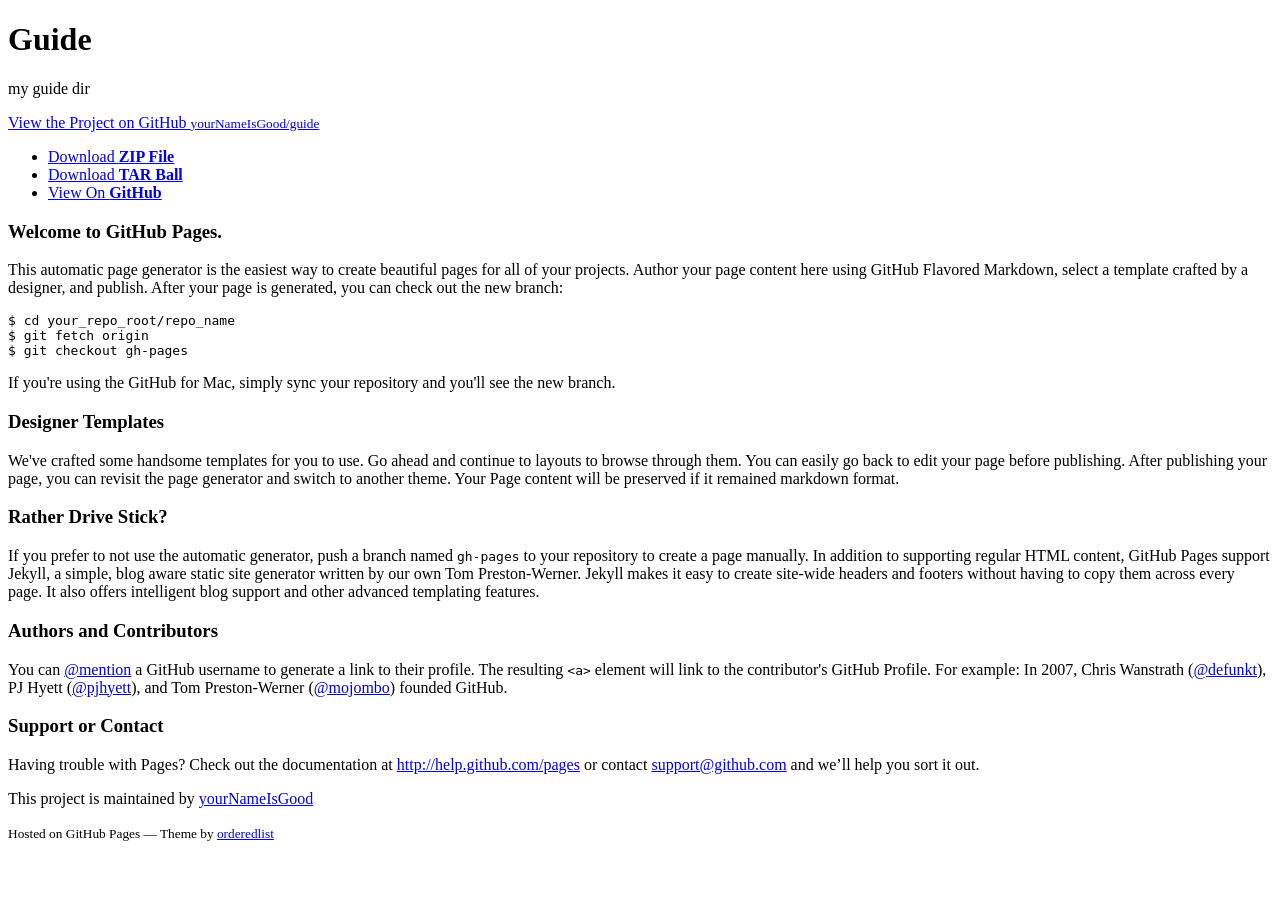
==== index.html @ 63260e2d "Create gh-pages branch via GitHub" ====
<!doctype html>
<html>
  <head>
    <meta charset="utf-8">
    <meta http-equiv="X-UA-Compatible" content="chrome=1">
    <title>Guide by yourNameIsGood</title>

    <link rel="stylesheet" href="stylesheets/styles.css">
    <link rel="stylesheet" href="stylesheets/pygment_trac.css">
    <meta name="viewport" content="width=device-width, initial-scale=1, user-scalable=no">
    <!--[if lt IE 9]>
    <script src="//html5shiv.googlecode.com/svn/trunk/html5.js"></script>
    <![endif]-->
  </head>
  <body>
    <div class="wrapper">
      <header>
        <h1>Guide</h1>
        <p>my guide dir</p>

        <p class="view"><a href="https://github.com/yourNameIsGood/guide">View the Project on GitHub <small>yourNameIsGood/guide</small></a></p>


        <ul>
          <li><a href="https://github.com/yourNameIsGood/guide/zipball/master">Download <strong>ZIP File</strong></a></li>
          <li><a href="https://github.com/yourNameIsGood/guide/tarball/master">Download <strong>TAR Ball</strong></a></li>
          <li><a href="https://github.com/yourNameIsGood/guide">View On <strong>GitHub</strong></a></li>
        </ul>
      </header>
      <section>
        <h3>
<a name="welcome-to-github-pages" class="anchor" href="#welcome-to-github-pages"><span class="octicon octicon-link"></span></a>Welcome to GitHub Pages.</h3>

<p>This automatic page generator is the easiest way to create beautiful pages for all of your projects. Author your page content here using GitHub Flavored Markdown, select a template crafted by a designer, and publish. After your page is generated, you can check out the new branch:</p>

<pre><code>$ cd your_repo_root/repo_name
$ git fetch origin
$ git checkout gh-pages
</code></pre>

<p>If you're using the GitHub for Mac, simply sync your repository and you'll see the new branch.</p>

<h3>
<a name="designer-templates" class="anchor" href="#designer-templates"><span class="octicon octicon-link"></span></a>Designer Templates</h3>

<p>We've crafted some handsome templates for you to use. Go ahead and continue to layouts to browse through them. You can easily go back to edit your page before publishing. After publishing your page, you can revisit the page generator and switch to another theme. Your Page content will be preserved if it remained markdown format.</p>

<h3>
<a name="rather-drive-stick" class="anchor" href="#rather-drive-stick"><span class="octicon octicon-link"></span></a>Rather Drive Stick?</h3>

<p>If you prefer to not use the automatic generator, push a branch named <code>gh-pages</code> to your repository to create a page manually. In addition to supporting regular HTML content, GitHub Pages support Jekyll, a simple, blog aware static site generator written by our own Tom Preston-Werner. Jekyll makes it easy to create site-wide headers and footers without having to copy them across every page. It also offers intelligent blog support and other advanced templating features.</p>

<h3>
<a name="authors-and-contributors" class="anchor" href="#authors-and-contributors"><span class="octicon octicon-link"></span></a>Authors and Contributors</h3>

<p>You can <a href="https://github.com/blog/821" class="user-mention">@mention</a> a GitHub username to generate a link to their profile. The resulting <code>&lt;a&gt;</code> element will link to the contributor's GitHub Profile. For example: In 2007, Chris Wanstrath (<a href="https://github.com/defunkt" class="user-mention">@defunkt</a>), PJ Hyett (<a href="https://github.com/pjhyett" class="user-mention">@pjhyett</a>), and Tom Preston-Werner (<a href="https://github.com/mojombo" class="user-mention">@mojombo</a>) founded GitHub.</p>

<h3>
<a name="support-or-contact" class="anchor" href="#support-or-contact"><span class="octicon octicon-link"></span></a>Support or Contact</h3>

<p>Having trouble with Pages? Check out the documentation at <a href="http://help.github.com/pages">http://help.github.com/pages</a> or contact <a href="mailto:support@github.com">support@github.com</a> and we’ll help you sort it out.</p>
      </section>
      <footer>
        <p>This project is maintained by <a href="https://github.com/yourNameIsGood">yourNameIsGood</a></p>
        <p><small>Hosted on GitHub Pages &mdash; Theme by <a href="https://github.com/orderedlist">orderedlist</a></small></p>
      </footer>
    </div>
    <script src="javascripts/scale.fix.js"></script>
    
  </body>
</html>
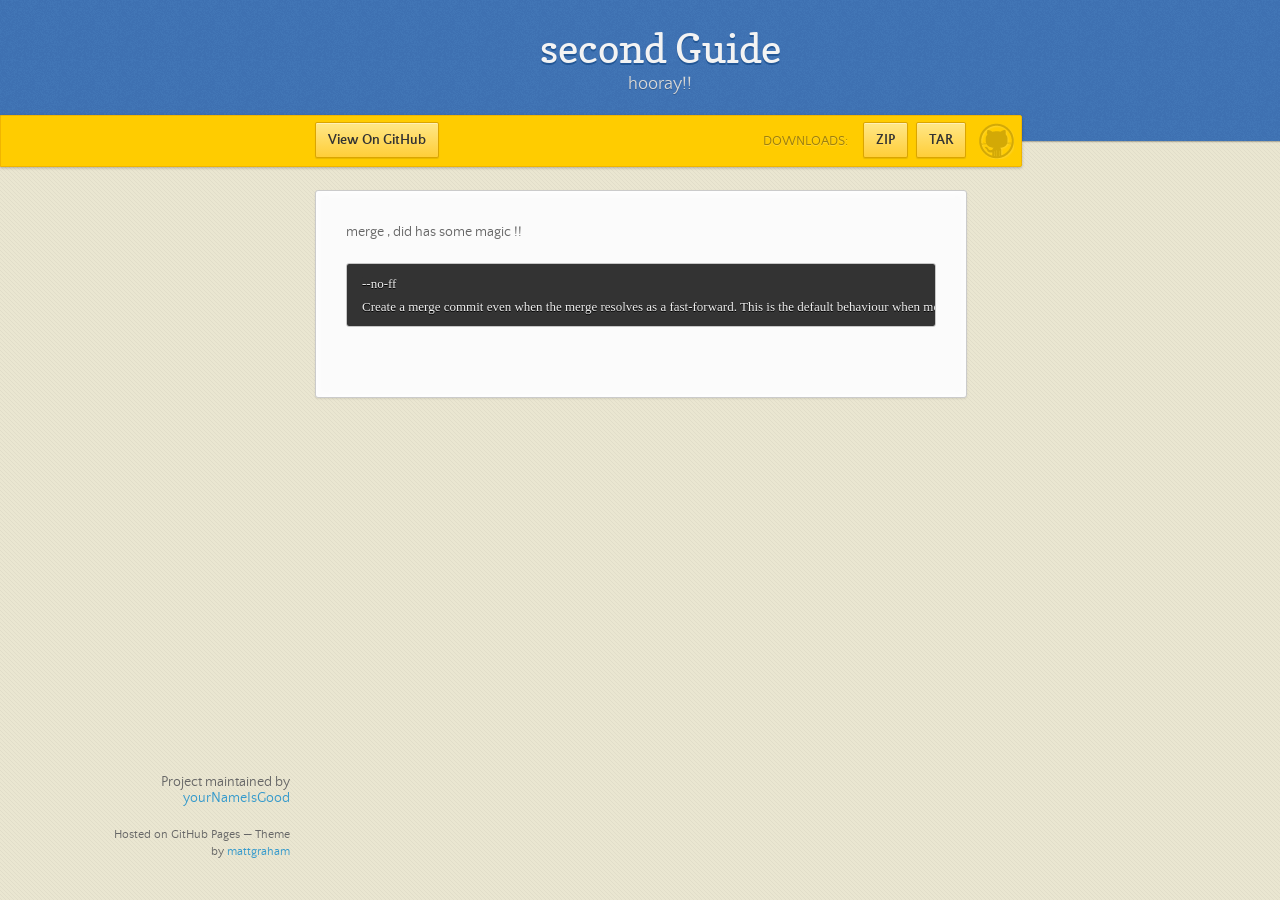
==== commit ec445c8f: "Create gh-pages branch via GitHub" ====
--- a/index.html
+++ b/index.html
@@ -3,69 +3,54 @@
   <head>
     <meta charset="utf-8">
     <meta http-equiv="X-UA-Compatible" content="chrome=1">
-    <title>Guide by yourNameIsGood</title>
-
+    <title>second Guide  by yourNameIsGood</title>
     <link rel="stylesheet" href="stylesheets/styles.css">
     <link rel="stylesheet" href="stylesheets/pygment_trac.css">
+    <script src="https://ajax.googleapis.com/ajax/libs/jquery/1.7.1/jquery.min.js"></script>
+    <script src="javascripts/main.js"></script>
+    <!--[if lt IE 9]>
+      <script src="//html5shiv.googlecode.com/svn/trunk/html5.js"></script>
+    <![endif]-->
     <meta name="viewport" content="width=device-width, initial-scale=1, user-scalable=no">
-    <!--[if lt IE 9]>
-    <script src="//html5shiv.googlecode.com/svn/trunk/html5.js"></script>
-    <![endif]-->
+
   </head>
   <body>
+
+      <header>
+        <h1>second Guide </h1>
+        <p>hooray!!</p>
+      </header>
+
+      <div id="banner">
+        <span id="logo"></span>
+
+        <a href="https://github.com/yourNameIsGood/guide" class="button fork"><strong>View On GitHub</strong></a>
+        <div class="downloads">
+          <span>Downloads:</span>
+          <ul>
+            <li><a href="https://github.com/yourNameIsGood/guide/zipball/master" class="button">ZIP</a></li>
+            <li><a href="https://github.com/yourNameIsGood/guide/tarball/master" class="button">TAR</a></li>
+          </ul>
+        </div>
+      </div><!-- end banner -->
+
     <div class="wrapper">
-      <header>
-        <h1>Guide</h1>
-        <p>my guide dir</p>
+      <nav>
+        <ul></ul>
+      </nav>
+      <section>
+        <p>merge , did has some magic !!</p>
 
-        <p class="view"><a href="https://github.com/yourNameIsGood/guide">View the Project on GitHub <small>yourNameIsGood/guide</small></a></p>
-
-
-        <ul>
-          <li><a href="https://github.com/yourNameIsGood/guide/zipball/master">Download <strong>ZIP File</strong></a></li>
-          <li><a href="https://github.com/yourNameIsGood/guide/tarball/master">Download <strong>TAR Ball</strong></a></li>
-          <li><a href="https://github.com/yourNameIsGood/guide">View On <strong>GitHub</strong></a></li>
-        </ul>
-      </header>
-      <section>
-        <h3>
-<a name="welcome-to-github-pages" class="anchor" href="#welcome-to-github-pages"><span class="octicon octicon-link"></span></a>Welcome to GitHub Pages.</h3>
-
-<p>This automatic page generator is the easiest way to create beautiful pages for all of your projects. Author your page content here using GitHub Flavored Markdown, select a template crafted by a designer, and publish. After your page is generated, you can check out the new branch:</p>
-
-<pre><code>$ cd your_repo_root/repo_name
-$ git fetch origin
-$ git checkout gh-pages
+<pre><code>--no-ff
+Create a merge commit even when the merge resolves as a fast-forward. This is the default behaviour when merging an annotated (and possibly signed) tag.
 </code></pre>
-
-<p>If you're using the GitHub for Mac, simply sync your repository and you'll see the new branch.</p>
-
-<h3>
-<a name="designer-templates" class="anchor" href="#designer-templates"><span class="octicon octicon-link"></span></a>Designer Templates</h3>
-
-<p>We've crafted some handsome templates for you to use. Go ahead and continue to layouts to browse through them. You can easily go back to edit your page before publishing. After publishing your page, you can revisit the page generator and switch to another theme. Your Page content will be preserved if it remained markdown format.</p>
-
-<h3>
-<a name="rather-drive-stick" class="anchor" href="#rather-drive-stick"><span class="octicon octicon-link"></span></a>Rather Drive Stick?</h3>
-
-<p>If you prefer to not use the automatic generator, push a branch named <code>gh-pages</code> to your repository to create a page manually. In addition to supporting regular HTML content, GitHub Pages support Jekyll, a simple, blog aware static site generator written by our own Tom Preston-Werner. Jekyll makes it easy to create site-wide headers and footers without having to copy them across every page. It also offers intelligent blog support and other advanced templating features.</p>
-
-<h3>
-<a name="authors-and-contributors" class="anchor" href="#authors-and-contributors"><span class="octicon octicon-link"></span></a>Authors and Contributors</h3>
-
-<p>You can <a href="https://github.com/blog/821" class="user-mention">@mention</a> a GitHub username to generate a link to their profile. The resulting <code>&lt;a&gt;</code> element will link to the contributor's GitHub Profile. For example: In 2007, Chris Wanstrath (<a href="https://github.com/defunkt" class="user-mention">@defunkt</a>), PJ Hyett (<a href="https://github.com/pjhyett" class="user-mention">@pjhyett</a>), and Tom Preston-Werner (<a href="https://github.com/mojombo" class="user-mention">@mojombo</a>) founded GitHub.</p>
-
-<h3>
-<a name="support-or-contact" class="anchor" href="#support-or-contact"><span class="octicon octicon-link"></span></a>Support or Contact</h3>
-
-<p>Having trouble with Pages? Check out the documentation at <a href="http://help.github.com/pages">http://help.github.com/pages</a> or contact <a href="mailto:support@github.com">support@github.com</a> and we’ll help you sort it out.</p>
       </section>
       <footer>
-        <p>This project is maintained by <a href="https://github.com/yourNameIsGood">yourNameIsGood</a></p>
-        <p><small>Hosted on GitHub Pages &mdash; Theme by <a href="https://github.com/orderedlist">orderedlist</a></small></p>
+        <p>Project maintained by <a href="https://github.com/yourNameIsGood">yourNameIsGood</a></p>
+        <p><small>Hosted on GitHub Pages &mdash; Theme by <a href="https://twitter.com/michigangraham">mattgraham</a></small></p>
       </footer>
     </div>
-    <script src="javascripts/scale.fix.js"></script>
+    <!--[if !IE]><script>fixScale(document);</script><![endif]-->
     
   </body>
 </html>
--- a/stylesheets/styles.css
+++ b/stylesheets/styles.css
@@ -0,0 +1,1010 @@
+/*
+Leap Day for GitHub Pages
+by Matt Graham
+*/
+@font-face {
+  font-family: 'Quattrocento Sans';
+  src: url("../fonts/quattrocentosans-bold-webfont.eot");
+  src: url("../fonts/quattrocentosans-bold-webfont.eot?#iefix") format("embedded-opentype"), url("../fonts/quattrocentosans-bold-webfont.woff") format("woff"), url("../fonts/quattrocentosans-bold-webfont.ttf") format("truetype"), url("../fonts/quattrocentosans-bold-webfont.svg#QuattrocentoSansBold") format("svg");
+  font-weight: bold;
+  font-style: normal;
+}
+
+@font-face {
+  font-family: 'Quattrocento Sans';
+  src: url("../fonts/quattrocentosans-bolditalic-webfont.eot");
+  src: url("../fonts/quattrocentosans-bolditalic-webfont.eot?#iefix") format("embedded-opentype"), url("../fonts/quattrocentosans-bolditalic-webfont.woff") format("woff"), url("../fonts/quattrocentosans-bolditalic-webfont.ttf") format("truetype"), url("../fonts/quattrocentosans-bolditalic-webfont.svg#QuattrocentoSansBoldItalic") format("svg");
+  font-weight: bold;
+  font-style: italic;
+}
+
+@font-face {
+  font-family: 'Quattrocento Sans';
+  src: url("../fonts/quattrocentosans-italic-webfont.eot");
+  src: url("../fonts/quattrocentosans-italic-webfont.eot?#iefix") format("embedded-opentype"), url("../fonts/quattrocentosans-italic-webfont.woff") format("woff"), url("../fonts/quattrocentosans-italic-webfont.ttf") format("truetype"), url("../fonts/quattrocentosans-italic-webfont.svg#QuattrocentoSansItalic") format("svg");
+  font-weight: normal;
+  font-style: italic;
+}
+
+@font-face {
+  font-family: 'Quattrocento Sans';
+  src: url("../fonts/quattrocentosans-regular-webfont.eot");
+  src: url("../fonts/quattrocentosans-regular-webfont.eot?#iefix") format("embedded-opentype"), url("../fonts/quattrocentosans-regular-webfont.woff") format("woff"), url("../fonts/quattrocentosans-regular-webfont.ttf") format("truetype"), url("../fonts/quattrocentosans-regular-webfont.svg#QuattrocentoSansRegular") format("svg");
+  font-weight: normal;
+  font-style: normal;
+}
+
+@font-face {
+  font-family: 'Copse';
+  src: url("../fonts/copse-regular-webfont.eot");
+  src: url("../fonts/copse-regular-webfont.eot?#iefix") format("embedded-opentype"), url("../fonts/copse-regular-webfont.woff") format("woff"), url("../fonts/copse-regular-webfont.ttf") format("truetype"), url("../fonts/copse-regular-webfont.svg#CopseRegular") format("svg");
+  font-weight: normal;
+  font-style: normal;
+}
+
+/* normalize.css 2012-02-07T12:37 UTC - http://github.com/necolas/normalize.css */
+/* =============================================================================
+   HTML5 display definitions
+   ========================================================================== */
+/*
+ * Corrects block display not defined in IE6/7/8/9 & FF3
+ */
+article,
+aside,
+details,
+figcaption,
+figure,
+footer,
+header,
+hgroup,
+nav,
+section,
+summary {
+  display: block;
+}
+
+/*
+ * Corrects inline-block display not defined in IE6/7/8/9 & FF3
+ */
+audio,
+canvas,
+video {
+  display: inline-block;
+  *display: inline;
+  *zoom: 1;
+}
+
+/*
+ * Prevents modern browsers from displaying 'audio' without controls
+ */
+audio:not([controls]) {
+  display: none;
+}
+
+/*
+ * Addresses styling for 'hidden' attribute not present in IE7/8/9, FF3, S4
+ * Known issue: no IE6 support
+ */
+[hidden] {
+  display: none;
+}
+
+/* =============================================================================
+   Base
+   ========================================================================== */
+/*
+ * 1. Corrects text resizing oddly in IE6/7 when body font-size is set using em units
+ *    http://clagnut.com/blog/348/#c790
+ * 2. Prevents iOS text size adjust after orientation change, without disabling user zoom
+ *    www.456bereastreet.com/archive/201012/controlling_text_size_in_safari_for_ios_without_disabling_user_zoom/
+ */
+html {
+  font-size: 100%;
+  /* 1 */
+  -webkit-text-size-adjust: 100%;
+  /* 2 */
+  -ms-text-size-adjust: 100%;
+  /* 2 */
+}
+
+/*
+ * Addresses font-family inconsistency between 'textarea' and other form elements.
+ */
+html,
+button,
+input,
+select,
+textarea {
+  font-family: sans-serif;
+}
+
+/*
+ * Addresses margins handled incorrectly in IE6/7
+ */
+body {
+  margin: 0;
+}
+
+/* =============================================================================
+   Links
+   ========================================================================== */
+/*
+ * Addresses outline displayed oddly in Chrome
+ */
+a:focus {
+  outline: thin dotted;
+}
+
+/*
+ * Improves readability when focused and also mouse hovered in all browsers
+ * people.opera.com/patrickl/experiments/keyboard/test
+ */
+a:hover,
+a:active {
+  outline: 0;
+}
+
+/* =============================================================================
+   Typography
+   ========================================================================== */
+/*
+ * Addresses font sizes and margins set differently in IE6/7
+ * Addresses font sizes within 'section' and 'article' in FF4+, Chrome, S5
+ */
+h1 {
+  font-size: 2em;
+  margin: 0.67em 0;
+}
+
+h2 {
+  font-size: 1.5em;
+  margin: 0.83em 0;
+}
+
+h3 {
+  font-size: 1.17em;
+  margin: 1em 0;
+}
+
+h4 {
+  font-size: 1em;
+  margin: 1.33em 0;
+}
+
+h5 {
+  font-size: 0.83em;
+  margin: 1.67em 0;
+}
+
+h6 {
+  font-size: 0.75em;
+  margin: 2.33em 0;
+}
+
+/*
+ * Addresses styling not present in IE7/8/9, S5, Chrome
+ */
+abbr[title] {
+  border-bottom: 1px dotted;
+}
+
+/*
+ * Addresses style set to 'bolder' in FF3+, S4/5, Chrome
+*/
+b,
+strong {
+  font-weight: bold;
+}
+
+blockquote {
+  margin: 1em 40px;
+}
+
+/*
+ * Addresses styling not present in S5, Chrome
+ */
+dfn {
+  font-style: italic;
+}
+
+/*
+ * Addresses styling not present in IE6/7/8/9
+ */
+mark {
+  background: #ff0;
+  color: #000;
+}
+
+/*
+ * Addresses margins set differently in IE6/7
+ */
+p,
+pre {
+  margin: 1em 0;
+}
+
+/*
+ * Corrects font family set oddly in IE6, S4/5, Chrome
+ * en.wikipedia.org/wiki/User:Davidgothberg/Test59
+ */
+pre,
+code,
+kbd,
+samp {
+  font-family: monospace, serif;
+  _font-family: 'courier new', monospace;
+  font-size: 1em;
+}
+
+/*
+ * 1. Addresses CSS quotes not supported in IE6/7
+ * 2. Addresses quote property not supported in S4
+ */
+/* 1 */
+q {
+  quotes: none;
+}
+
+/* 2 */
+q:before,
+q:after {
+  content: '';
+  content: none;
+}
+
+small {
+  font-size: 75%;
+}
+
+/*
+ * Prevents sub and sup affecting line-height in all browsers
+ * gist.github.com/413930
+ */
+sub,
+sup {
+  font-size: 75%;
+  line-height: 0;
+  position: relative;
+  vertical-align: baseline;
+}
+
+sup {
+  top: -0.5em;
+}
+
+sub {
+  bottom: -0.25em;
+}
+
+/* =============================================================================
+   Lists
+   ========================================================================== */
+/*
+ * Addresses margins set differently in IE6/7
+ */
+dl,
+menu,
+ol,
+ul {
+  margin: 1em 0;
+}
+
+dd {
+  margin: 0 0 0 40px;
+}
+
+/*
+ * Addresses paddings set differently in IE6/7
+ */
+menu,
+ol,
+ul {
+  padding: 0 0 0 40px;
+}
+
+/*
+ * Corrects list images handled incorrectly in IE7
+ */
+nav ul,
+nav ol {
+  list-style: none;
+  list-style-image: none;
+}
+
+/* =============================================================================
+   Embedded content
+   ========================================================================== */
+/*
+ * 1. Removes border when inside 'a' element in IE6/7/8/9, FF3
+ * 2. Improves image quality when scaled in IE7
+ *    code.flickr.com/blog/2008/11/12/on-ui-quality-the-little-things-client-side-image-resizing/
+ */
+img {
+  border: 0;
+  /* 1 */
+  -ms-interpolation-mode: bicubic;
+  /* 2 */
+}
+
+/*
+ * Corrects overflow displayed oddly in IE9
+ */
+svg:not(:root) {
+  overflow: hidden;
+}
+
+/* =============================================================================
+   Figures
+   ========================================================================== */
+/*
+ * Addresses margin not present in IE6/7/8/9, S5, O11
+ */
+figure {
+  margin: 0;
+}
+
+/* =============================================================================
+   Forms
+   ========================================================================== */
+/*
+ * Corrects margin displayed oddly in IE6/7
+ */
+form {
+  margin: 0;
+}
+
+/*
+ * Define consistent border, margin, and padding
+ */
+fieldset {
+  border: 1px solid #c0c0c0;
+  margin: 0 2px;
+  padding: 0.35em 0.625em 0.75em;
+}
+
+/*
+ * 1. Corrects color not being inherited in IE6/7/8/9
+ * 2. Corrects text not wrapping in FF3 
+ * 3. Corrects alignment displayed oddly in IE6/7
+ */
+legend {
+  border: 0;
+  /* 1 */
+  padding: 0;
+  white-space: normal;
+  /* 2 */
+  *margin-left: -7px;
+  /* 3 */
+}
+
+/*
+ * 1. Corrects font size not being inherited in all browsers
+ * 2. Addresses margins set differently in IE6/7, FF3+, S5, Chrome
+ * 3. Improves appearance and consistency in all browsers
+ */
+button,
+input,
+select,
+textarea {
+  font-size: 100%;
+  /* 1 */
+  margin: 0;
+  /* 2 */
+  vertical-align: baseline;
+  /* 3 */
+  *vertical-align: middle;
+  /* 3 */
+}
+
+/*
+ * Addresses FF3/4 setting line-height on 'input' using !important in the UA stylesheet
+ */
+button,
+input {
+  line-height: normal;
+  /* 1 */
+}
+
+/*
+ * 1. Improves usability and consistency of cursor style between image-type 'input' and others
+ * 2. Corrects inability to style clickable 'input' types in iOS
+ * 3. Removes inner spacing in IE7 without affecting normal text inputs
+ *    Known issue: inner spacing remains in IE6
+ */
+button,
+input[type="button"],
+input[type="reset"],
+input[type="submit"] {
+  cursor: pointer;
+  /* 1 */
+  -webkit-appearance: button;
+  /* 2 */
+  *overflow: visible;
+  /* 3 */
+}
+
+/*
+ * Re-set default cursor for disabled elements
+ */
+button[disabled],
+input[disabled] {
+  cursor: default;
+}
+
+/*
+ * 1. Addresses box sizing set to content-box in IE8/9
+ * 2. Removes excess padding in IE8/9
+ * 3. Removes excess padding in IE7
+      Known issue: excess padding remains in IE6
+ */
+input[type="checkbox"],
+input[type="radio"] {
+  box-sizing: border-box;
+  /* 1 */
+  padding: 0;
+  /* 2 */
+  *height: 13px;
+  /* 3 */
+  *width: 13px;
+  /* 3 */
+}
+
+/*
+ * 1. Addresses appearance set to searchfield in S5, Chrome
+ * 2. Addresses box-sizing set to border-box in S5, Chrome (include -moz to future-proof)
+ */
+input[type="search"] {
+  -webkit-appearance: textfield;
+  /* 1 */
+  -moz-box-sizing: content-box;
+  -webkit-box-sizing: content-box;
+  /* 2 */
+  box-sizing: content-box;
+}
+
+/*
+ * Removes inner padding and search cancel button in S5, Chrome on OS X
+ */
+input[type="search"]::-webkit-search-decoration,
+input[type="search"]::-webkit-search-cancel-button {
+  -webkit-appearance: none;
+}
+
+/*
+ * Removes inner padding and border in FF3+
+ * www.sitepen.com/blog/2008/05/14/the-devils-in-the-details-fixing-dojos-toolbar-buttons/
+ */
+button::-moz-focus-inner,
+input::-moz-focus-inner {
+  border: 0;
+  padding: 0;
+}
+
+/*
+ * 1. Removes default vertical scrollbar in IE6/7/8/9
+ * 2. Improves readability and alignment in all browsers
+ */
+textarea {
+  overflow: auto;
+  /* 1 */
+  vertical-align: top;
+  /* 2 */
+}
+
+/* =============================================================================
+   Tables
+   ========================================================================== */
+/*
+ * Remove most spacing between table cells
+ */
+table {
+  border-collapse: collapse;
+  border-spacing: 0;
+}
+
+body {
+  font: 14px/22px "Quattrocento Sans", "Helvetica Neue", Helvetica, Arial, sans-serif;
+  color: #666;
+  font-weight: 300;
+  margin: 0px;
+  padding: 0px 0 20px 0px;
+  background: url(../images/body-background.png) #eae6d1;
+}
+
+h1, h2, h3, h4, h5, h6 {
+  color: #333;
+  margin: 0 0 10px;
+}
+
+p, ul, ol, table, pre, dl {
+  margin: 0 0 20px;
+}
+
+h1, h2, h3 {
+  line-height: 1.1;
+}
+
+h1 {
+  font-size: 28px;
+}
+
+h2 {
+  font-size: 24px;
+  color: #393939;
+}
+
+h3, h4, h5, h6 {
+  color: #666666;
+}
+
+h3 {
+  font-size: 18px;
+  line-height: 24px;
+}
+
+a {
+  color: #3399cc;
+  font-weight: 400;
+  text-decoration: none;
+}
+
+a small {
+  font-size: 11px;
+  color: #666;
+  margin-top: -0.6em;
+  display: block;
+}
+
+ul {
+  list-style-image: url("../images/bullet.png");
+}
+
+strong {
+  font-weight: bold;
+  color: #333;
+}
+
+.wrapper {
+  width: 650px;
+  margin: 0 auto;
+  position: relative;
+}
+
+section img {
+  max-width: 100%;
+}
+
+blockquote {
+  border-left: 1px solid #ffcc00;
+  margin: 0;
+  padding: 0 0 0 20px;
+  font-style: italic;
+}
+
+code {
+  font-family: "Lucida Sans", Monaco, Bitstream Vera Sans Mono, Lucida Console, Terminal;
+  font-size: 13px;
+  color: #efefef;
+  text-shadow: 0px 1px 0px #000;
+  margin: 0 4px;
+  padding: 2px 6px;
+  background: #333;
+  -moz-border-radius: 2px;
+  -webkit-border-radius: 2px;
+  -o-border-radius: 2px;
+  -ms-border-radius: 2px;
+  -khtml-border-radius: 2px;
+  border-radius: 2px;
+}
+
+pre {
+  padding: 8px 15px;
+  background: #333333;
+  -moz-border-radius: 3px;
+  -webkit-border-radius: 3px;
+  -o-border-radius: 3px;
+  -ms-border-radius: 3px;
+  -khtml-border-radius: 3px;
+  border-radius: 3px;
+  border: 1px solid #c7c7c7;
+  overflow: auto;
+  overflow-y: hidden;
+}
+pre code {
+  margin: 0px;
+  padding: 0px;
+}
+
+table {
+  width: 100%;
+  border-collapse: collapse;
+}
+
+th {
+  text-align: left;
+  padding: 5px 10px;
+  border-bottom: 1px solid #e5e5e5;
+  color: #444;
+}
+
+td {
+  text-align: left;
+  padding: 5px 10px;
+  border-bottom: 1px solid #e5e5e5;
+  border-right: 1px solid #ffcc00;
+}
+td:first-child {
+  border-left: 1px solid #ffcc00;
+}
+
+hr {
+  border: 0;
+  outline: none;
+  height: 11px;
+  background: transparent url("../images/hr.gif") center center repeat-x;
+  margin: 0 0 20px;
+}
+
+dt {
+  color: #444;
+  font-weight: 700;
+}
+
+header {
+  padding: 25px 20px 40px 20px;
+  margin: 0;
+  position: fixed;
+  top: 0;
+  left: 0;
+  right: 0;
+  width: 100%;
+  text-align: center;
+  background: url(../images/background.png) #4276b6;
+  -moz-box-shadow: 1px 0px 2px rgba(0, 0, 0, 0.75);
+  -webkit-box-shadow: 1px 0px 2px rgba(0, 0, 0, 0.75);
+  -o-box-shadow: 1px 0px 2px rgba(0, 0, 0, 0.75);
+  box-shadow: 1px 0px 2px rgba(0, 0, 0, 0.75);
+  z-index: 99;
+  -webkit-font-smoothing: antialiased;
+  min-height: 76px;
+}
+header h1 {
+  font: 40px/48px "Copse", "Helvetica Neue", Helvetica, Arial, sans-serif;
+  color: #f3f3f3;
+  text-shadow: 0px 2px 0px #235796;
+  margin: 0px;
+  white-space: nowrap;
+  overflow: hidden;
+  text-overflow: ellipsis;
+  -o-text-overflow: ellipsis;
+  -ms-text-overflow: ellipsis;
+}
+header p {
+  color: #d8d8d8;
+  text-shadow: rgba(0, 0, 0, 0.2) 0 1px 0;
+  font-size: 18px;
+  margin: 0px;
+}
+
+#banner {
+  z-index: 100;
+  left: 0;
+  right: 50%;
+  height: 50px;
+  margin-right: -382px;
+  position: fixed;
+  top: 115px;
+  background: #ffcc00;
+  border: 1px solid #f0b500;
+  -moz-box-shadow: 0px 1px 3px rgba(0, 0, 0, 0.25);
+  -webkit-box-shadow: 0px 1px 3px rgba(0, 0, 0, 0.25);
+  -o-box-shadow: 0px 1px 3px rgba(0, 0, 0, 0.25);
+  box-shadow: 0px 1px 3px rgba(0, 0, 0, 0.25);
+  -moz-border-radius: 0px 2px 2px 0px;
+  -webkit-border-radius: 0px 2px 2px 0px;
+  -o-border-radius: 0px 2px 2px 0px;
+  -ms-border-radius: 0px 2px 2px 0px;
+  -khtml-border-radius: 0px 2px 2px 0px;
+  border-radius: 0px 2px 2px 0px;
+  padding-right: 10px;
+}
+#banner .button {
+  border: 1px solid #dba500;
+  background: -webkit-gradient(linear, 50% 0%, 50% 100%, color-stop(0%, #ffe788), color-stop(100%, #ffce38));
+  background: -webkit-linear-gradient(#ffe788, #ffce38);
+  background: -moz-linear-gradient(#ffe788, #ffce38);
+  background: -o-linear-gradient(#ffe788, #ffce38);
+  background: -ms-linear-gradient(#ffe788, #ffce38);
+  background: linear-gradient(#ffe788, #ffce38);
+  -moz-border-radius: 2px;
+  -webkit-border-radius: 2px;
+  -o-border-radius: 2px;
+  -ms-border-radius: 2px;
+  -khtml-border-radius: 2px;
+  border-radius: 2px;
+  -moz-box-shadow: inset 0px 1px 0px rgba(255, 255, 255, 0.4), 0px 1px 1px rgba(0, 0, 0, 0.1);
+  -webkit-box-shadow: inset 0px 1px 0px rgba(255, 255, 255, 0.4), 0px 1px 1px rgba(0, 0, 0, 0.1);
+  -o-box-shadow: inset 0px 1px 0px rgba(255, 255, 255, 0.4), 0px 1px 1px rgba(0, 0, 0, 0.1);
+  box-shadow: inset 0px 1px 0px rgba(255, 255, 255, 0.4), 0px 1px 1px rgba(0, 0, 0, 0.1);
+  background-color: #FFE788;
+  margin-left: 5px;
+  padding: 10px 12px;
+  margin-top: 6px;
+  line-height: 14px;
+  font-size: 14px;
+  color: #333;
+  font-weight: bold;
+  display: inline-block;
+  text-align: center;
+}
+#banner .button:hover {
+  background: -webkit-gradient(linear, 50% 0%, 50% 100%, color-stop(0%, #ffe788), color-stop(100%, #ffe788));
+  background: -webkit-linear-gradient(#ffe788, #ffe788);
+  background: -moz-linear-gradient(#ffe788, #ffe788);
+  background: -o-linear-gradient(#ffe788, #ffe788);
+  background: -ms-linear-gradient(#ffe788, #ffe788);
+  background: linear-gradient(#ffe788, #ffe788);
+  background-color: #ffeca0;
+}
+#banner .fork {
+  position: fixed;
+  left: 50%;
+  margin-left: -325px;
+  padding: 10px 12px;
+  margin-top: 6px;
+  line-height: 14px;
+  font-size: 14px;
+  background-color: #FFE788;
+}
+#banner .downloads {
+  float: right;
+  margin: 0 45px 0 0;
+}
+#banner .downloads span {
+  float: left;
+  line-height: 52px;
+  font-size: 90%;
+  color: #9d7f0d;
+  text-transform: uppercase;
+  text-shadow: rgba(255, 255, 255, 0.2) 0 1px 0;
+}
+#banner ul {
+  list-style: none;
+  height: 40px;
+  padding: 0;
+  float: left;
+  margin-left: 10px;
+}
+#banner ul li {
+  display: inline;
+}
+#banner ul li a.button {
+  background-color: #FFE788;
+}
+#banner #logo {
+  position: absolute;
+  height: 36px;
+  width: 36px;
+  right: 7px;
+  top: 7px;
+  display: block;
+  background: url(../images/octocat-logo.png);
+}
+
+section {
+  width: 590px;
+  padding: 30px 30px 50px 30px;
+  margin: 20px 0;
+  margin-top: 190px;
+  position: relative;
+  background: #fbfbfb;
+  -moz-border-radius: 3px;
+  -webkit-border-radius: 3px;
+  -o-border-radius: 3px;
+  -ms-border-radius: 3px;
+  -khtml-border-radius: 3px;
+  border-radius: 3px;
+  border: 1px solid #cbcbcb;
+  -moz-box-shadow: 0px 1px 2px rgba(0, 0, 0, 0.09), inset 0px 0px 2px 2px rgba(255, 255, 255, 0.5), inset 0 0 5px 5px rgba(255, 255, 255, 0.4);
+  -webkit-box-shadow: 0px 1px 2px rgba(0, 0, 0, 0.09), inset 0px 0px 2px 2px rgba(255, 255, 255, 0.5), inset 0 0 5px 5px rgba(255, 255, 255, 0.4);
+  -o-box-shadow: 0px 1px 2px rgba(0, 0, 0, 0.09), inset 0px 0px 2px 2px rgba(255, 255, 255, 0.5), inset 0 0 5px 5px rgba(255, 255, 255, 0.4);
+  box-shadow: 0px 1px 2px rgba(0, 0, 0, 0.09), inset 0px 0px 2px 2px rgba(255, 255, 255, 0.5), inset 0 0 5px 5px rgba(255, 255, 255, 0.4);
+}
+
+small {
+  font-size: 12px;
+}
+
+nav {
+  width: 230px;
+  position: fixed;
+  top: 220px;
+  left: 50%;
+  margin-left: -580px;
+  text-align: right;
+}
+nav ul {
+  list-style: none;
+  list-style-image: none;
+  font-size: 14px;
+  line-height: 24px;
+}
+nav ul li {
+  padding: 5px 0px;
+  line-height: 16px;
+}
+nav ul li.tag-h1 {
+  font-size: 1.2em;
+}
+nav ul li.tag-h1 a {
+  font-weight: bold;
+  color: #333;
+}
+nav ul li.tag-h2 + .tag-h1 {
+  margin-top: 10px;
+}
+nav ul a {
+  color: #666;
+}
+nav ul a:hover {
+  color: #999;
+}
+
+footer {
+  width: 180px;
+  position: fixed;
+  left: 50%;
+  margin-left: -530px;
+  bottom: 20px;
+  text-align: right;
+  line-height: 16px;
+}
+
+@media print, screen and (max-width: 1060px) {
+  div.wrapper {
+    width: auto;
+    margin: 0;
+  }
+
+  nav {
+    display: none;
+  }
+
+  header, section, footer {
+    float: none;
+  }
+  header h1, section h1, footer h1 {
+    white-space: nowrap;
+    overflow: hidden;
+    text-overflow: ellipsis;
+    -o-text-overflow: ellipsis;
+    -ms-text-overflow: ellipsis;
+  }
+
+  #banner {
+    width: 100%;
+  }
+  #banner .downloads {
+    margin-right: 60px;
+  }
+  #banner #logo {
+    margin-right: 15px;
+  }
+
+  section {
+    border: 1px solid #e5e5e5;
+    border-width: 1px 0;
+    padding: 20px auto;
+    margin: 190px auto 20px;
+    max-width: 600px;
+  }
+
+  footer {
+    text-align: center;
+    margin: 20px auto;
+    position: relative;
+    left: auto;
+    bottom: auto;
+    width: auto;
+  }
+}
+@media print, screen and (max-width: 720px) {
+  body {
+    word-wrap: break-word;
+  }
+
+  header {
+    padding: 20px 20px;
+    margin: 0;
+  }
+  header h1 {
+    font-size: 32px;
+    white-space: nowrap;
+    overflow: hidden;
+    text-overflow: ellipsis;
+    -o-text-overflow: ellipsis;
+    -ms-text-overflow: ellipsis;
+  }
+  header p {
+    display: none;
+  }
+
+  #banner {
+    top: 80px;
+  }
+  #banner .fork {
+    float: left;
+    display: inline-block;
+    margin-left: 0px;
+    position: fixed;
+    left: 20px;
+  }
+
+  section {
+    margin-top: 130px;
+    margin-bottom: 0px;
+    width: auto;
+  }
+
+  header ul, header p.view {
+    position: static;
+  }
+}
+@media print, screen and (max-width: 480px) {
+  header {
+    position: relative;
+    padding: 5px 0px;
+    min-height: 0px;
+  }
+  header h1 {
+    font-size: 24px;
+    white-space: nowrap;
+    overflow: hidden;
+    text-overflow: ellipsis;
+    -o-text-overflow: ellipsis;
+    -ms-text-overflow: ellipsis;
+  }
+
+  section {
+    margin-top: 5px;
+  }
+
+  #banner {
+    display: none;
+  }
+
+  header ul {
+    display: none;
+  }
+}
+@media print {
+  body {
+    padding: 0.4in;
+    font-size: 12pt;
+    color: #444;
+  }
+}
+@media print, screen and (max-height: 680px) {
+  footer {
+    text-align: center;
+    margin: 20px auto;
+    position: relative;
+    left: auto;
+    bottom: auto;
+    width: auto;
+  }
+}
+@media print, screen and (max-height: 480px) {
+  nav {
+    display: none;
+  }
+
+  footer {
+    text-align: center;
+    margin: 20px auto;
+    position: relative;
+    left: auto;
+    bottom: auto;
+    width: auto;
+  }
+}
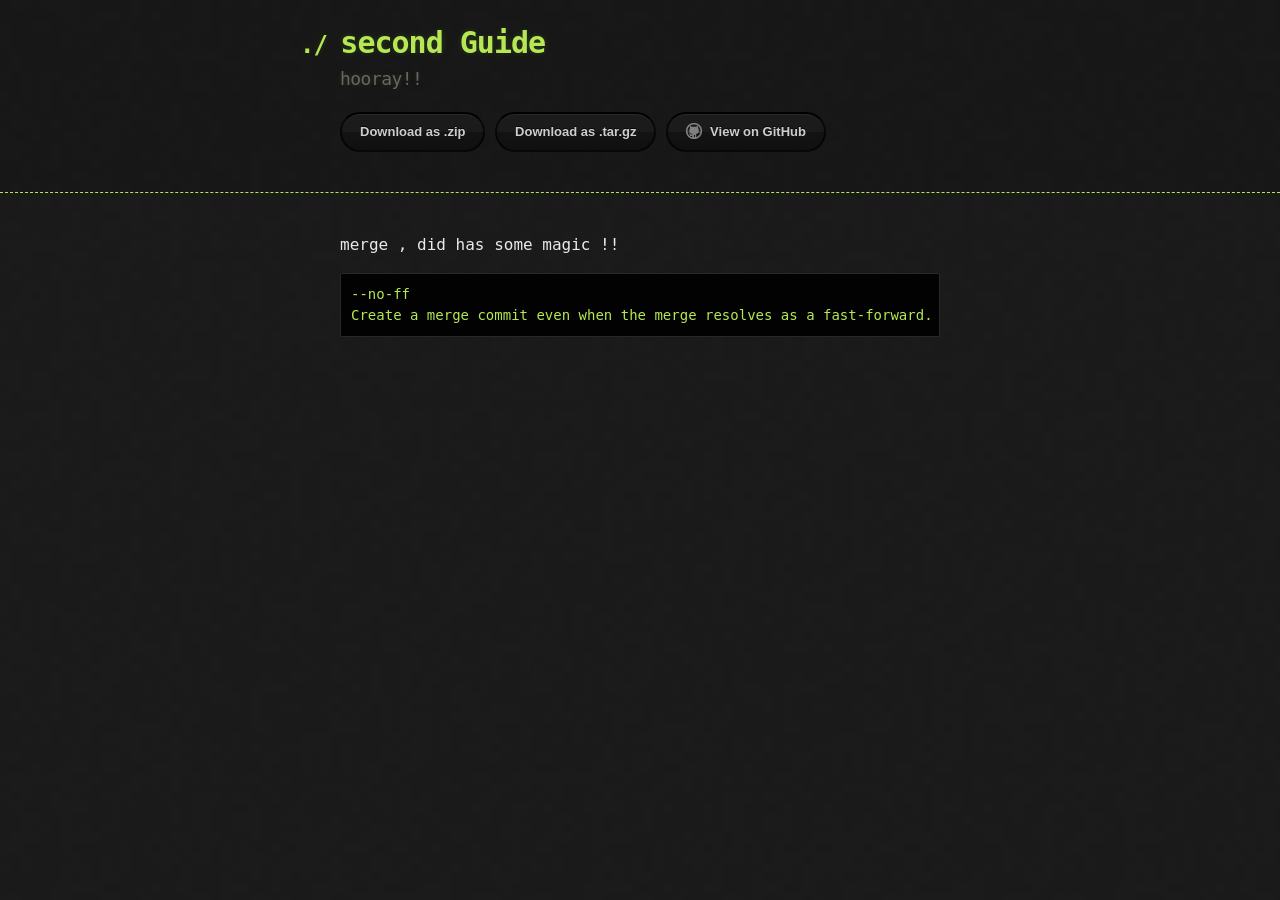
==== commit c2dc1f7e: "Create gh-pages branch via GitHub" ====
--- a/index.html
+++ b/index.html
@@ -1,56 +1,41 @@
-<!doctype html>
+<!DOCTYPE html>
 <html>
   <head>
-    <meta charset="utf-8">
+    <meta charset='utf-8'>
     <meta http-equiv="X-UA-Compatible" content="chrome=1">
+
+    <link rel="stylesheet" type="text/css" href="stylesheets/stylesheet.css" media="screen" />
+    <link rel="stylesheet" type="text/css" href="stylesheets/pygment_trac.css" media="screen" />
+    <link rel="stylesheet" type="text/css" href="stylesheets/print.css" media="print" />
+
     <title>second Guide  by yourNameIsGood</title>
-    <link rel="stylesheet" href="stylesheets/styles.css">
-    <link rel="stylesheet" href="stylesheets/pygment_trac.css">
-    <script src="https://ajax.googleapis.com/ajax/libs/jquery/1.7.1/jquery.min.js"></script>
-    <script src="javascripts/main.js"></script>
-    <!--[if lt IE 9]>
-      <script src="//html5shiv.googlecode.com/svn/trunk/html5.js"></script>
-    <![endif]-->
-    <meta name="viewport" content="width=device-width, initial-scale=1, user-scalable=no">
+  </head>
 
-  </head>
   <body>
 
-      <header>
+    <header>
+      <div class="container">
         <h1>second Guide </h1>
-        <p>hooray!!</p>
-      </header>
+        <h2>hooray!!</h2>
 
-      <div id="banner">
-        <span id="logo"></span>
+        <section id="downloads">
+          <a href="https://github.com/yourNameIsGood/guide/zipball/master" class="btn">Download as .zip</a>
+          <a href="https://github.com/yourNameIsGood/guide/tarball/master" class="btn">Download as .tar.gz</a>
+          <a href="https://github.com/yourNameIsGood/guide" class="btn btn-github"><span class="icon"></span>View on GitHub</a>
+        </section>
+      </div>
+    </header>
 
-        <a href="https://github.com/yourNameIsGood/guide" class="button fork"><strong>View On GitHub</strong></a>
-        <div class="downloads">
-          <span>Downloads:</span>
-          <ul>
-            <li><a href="https://github.com/yourNameIsGood/guide/zipball/master" class="button">ZIP</a></li>
-            <li><a href="https://github.com/yourNameIsGood/guide/tarball/master" class="button">TAR</a></li>
-          </ul>
-        </div>
-      </div><!-- end banner -->
-
-    <div class="wrapper">
-      <nav>
-        <ul></ul>
-      </nav>
-      <section>
+    <div class="container">
+      <section id="main_content">
         <p>merge , did has some magic !!</p>
 
 <pre><code>--no-ff
 Create a merge commit even when the merge resolves as a fast-forward. This is the default behaviour when merging an annotated (and possibly signed) tag.
 </code></pre>
       </section>
-      <footer>
-        <p>Project maintained by <a href="https://github.com/yourNameIsGood">yourNameIsGood</a></p>
-        <p><small>Hosted on GitHub Pages &mdash; Theme by <a href="https://twitter.com/michigangraham">mattgraham</a></small></p>
-      </footer>
     </div>
-    <!--[if !IE]><script>fixScale(document);</script><![endif]-->
+
     
   </body>
 </html>
--- a/stylesheets/stylesheet.css
+++ b/stylesheets/stylesheet.css
@@ -0,0 +1,247 @@
+body {
+  margin: 0;
+  padding: 0;
+  background: #151515 url("../images/bkg.png") 0 0;
+  color: #eaeaea;
+  font: 16px;
+  line-height: 1.5;
+  font-family: Monaco, "Bitstream Vera Sans Mono", "Lucida Console", Terminal, monospace;
+}
+
+/* General & 'Reset' Stuff */
+
+.container {
+  width: 90%;
+  max-width: 600px;
+  margin: 0 auto;
+}
+
+section {
+  display: block;
+  margin: 0 0 20px 0;
+}
+
+h1, h2, h3, h4, h5, h6 {
+  margin: 0 0 20px;
+}
+
+li {
+  line-height: 1.4 ;
+}
+
+/* Header, <header>
+   header   - container
+   h1       - project name
+   h2       - project description
+*/
+
+header {
+  background: rgba(0, 0, 0, 0.1);
+  width: 100%;
+  border-bottom: 1px dashed #b5e853;
+  padding: 20px 0;
+  margin: 0 0 40px 0;
+}
+
+header h1 {
+  font-size: 30px;
+  line-height: 1.5;
+  margin: 0 0 0 -40px;
+  font-weight: bold;
+  font-family: Monaco, "Bitstream Vera Sans Mono", "Lucida Console", Terminal, monospace;
+  color: #b5e853;
+  text-shadow: 0 1px 1px rgba(0, 0, 0, 0.1),
+               0 0 5px rgba(181, 232, 83, 0.1),
+               0 0 10px rgba(181, 232, 83, 0.1);
+  letter-spacing: -1px;
+  -webkit-font-smoothing: antialiased;
+}
+
+header h1:before {
+  content: "./ ";
+  font-size: 24px;
+}
+
+header h2 {
+  font-size: 18px;
+  font-weight: 300;
+  color: #666;
+}
+
+#downloads .btn {
+  display: inline-block;
+  text-align: center;
+  margin: 0;
+}
+
+/* Main Content
+*/
+
+#main_content {
+  width: 100%;
+  -webkit-font-smoothing: antialiased;
+}
+section img {
+  max-width: 100%
+}
+
+h1, h2, h3, h4, h5, h6 {
+  font-weight: normal;
+  font-family: Monaco, "Bitstream Vera Sans Mono", "Lucida Console", Terminal, monospace;
+  color: #b5e853;
+  letter-spacing: -0.03em;
+  text-shadow: 0 1px 1px rgba(0, 0, 0, 0.1),
+               0 0 5px rgba(181, 232, 83, 0.1),
+               0 0 10px rgba(181, 232, 83, 0.1);
+}
+
+#main_content h1 {
+  font-size: 30px;
+}
+
+#main_content h2 {
+  font-size: 24px;
+}
+
+#main_content h3 {
+  font-size: 18px;
+}
+
+#main_content h4 {
+  font-size: 14px;
+}
+
+#main_content h5 {
+  font-size: 12px;
+  text-transform: uppercase;
+  margin: 0 0 5px 0;
+}
+
+#main_content h6 {
+  font-size: 12px;
+  text-transform: uppercase;
+  color: #999;
+  margin: 0 0 5px 0;
+}
+
+dt {
+  font-style: italic;
+  font-weight: bold;
+}
+
+ul li {
+  list-style: none;
+}
+
+ul li:before {
+  content: ">>";
+  font-family: Monaco, "Bitstream Vera Sans Mono", "Lucida Console", Terminal, monospace;
+  font-size: 13px;
+  color: #b5e853;
+  margin-left: -37px;
+  margin-right: 21px;
+  line-height: 16px;
+}
+
+blockquote {
+  color: #aaa;
+  padding-left: 10px;
+  border-left: 1px dotted #666;
+}
+
+pre {
+  background: rgba(0, 0, 0, 0.9);
+  border: 1px solid rgba(255, 255, 255, 0.15);
+  padding: 10px;
+  font-size: 14px;
+  color: #b5e853;
+  border-radius: 2px;
+  -moz-border-radius: 2px;
+  -webkit-border-radius: 2px;
+  text-wrap: normal;
+  overflow: auto;
+  overflow-y: hidden;
+}
+
+table {
+  width: 100%;
+  margin: 0 0 20px 0;
+}
+
+th {
+  text-align: left;
+  border-bottom: 1px dashed #b5e853;
+  padding: 5px 10px;
+}
+
+td {
+  padding: 5px 10px;
+}
+
+hr {
+  height: 0;
+  border: 0;
+  border-bottom: 1px dashed #b5e853;
+  color: #b5e853;
+}
+
+/* Buttons
+*/
+
+.btn {
+  display: inline-block;
+  background: -webkit-linear-gradient(top, rgba(40, 40, 40, 0.3), rgba(35, 35, 35, 0.3) 50%, rgba(10, 10, 10, 0.3) 50%, rgba(0, 0, 0, 0.3));
+  padding: 8px 18px;
+  border-radius: 50px;
+  border: 2px solid rgba(0, 0, 0, 0.7);
+  border-bottom: 2px solid rgba(0, 0, 0, 0.7);
+  border-top: 2px solid rgba(0, 0, 0, 1);
+  color: rgba(255, 255, 255, 0.8);
+  font-family: Helvetica, Arial, sans-serif;
+  font-weight: bold;
+  font-size: 13px;
+  text-decoration: none;
+  text-shadow: 0 -1px 0 rgba(0, 0, 0, 0.75);
+  box-shadow: inset 0 1px 0 rgba(255, 255, 255, 0.05);
+}
+
+.btn:hover {
+  background: -webkit-linear-gradient(top, rgba(40, 40, 40, 0.6), rgba(35, 35, 35, 0.6) 50%, rgba(10, 10, 10, 0.8) 50%, rgba(0, 0, 0, 0.8));
+}
+
+.btn .icon {
+  display: inline-block;
+  width: 16px;
+  height: 16px;
+  margin: 1px 8px 0 0;
+  float: left;
+}
+
+.btn-github .icon {
+  opacity: 0.6;
+  background: url("../images/blacktocat.png") 0 0 no-repeat;
+}
+
+/* Links
+   a, a:hover, a:visited
+*/
+
+a {
+  color: #63c0f5;
+  text-shadow: 0 0 5px rgba(104, 182, 255, 0.5);
+}
+
+/* Clearfix */
+
+.cf:before, .cf:after {
+  content:"";
+  display:table;
+}
+
+.cf:after {
+  clear:both;
+}
+
+.cf {
+  zoom:1;
+}
--- a/stylesheets/pygment_trac.css
+++ b/stylesheets/pygment_trac.css
@@ -0,0 +1,68 @@
+.highlight .c { color: #999988; font-style: italic } /* Comment */
+.highlight .err { color: #a61717; background-color: #e3d2d2 } /* Error */
+.highlight .k { font-weight: bold } /* Keyword */
+.highlight .o { font-weight: bold } /* Operator */
+.highlight .cm { color: #999988; font-style: italic } /* Comment.Multiline */
+.highlight .cp { color: #999999; font-weight: bold } /* Comment.Preproc */
+.highlight .c1 { color: #999988; font-style: italic } /* Comment.Single */
+.highlight .cs { color: #999999; font-weight: bold; font-style: italic } /* Comment.Special */
+.highlight .gd { color: #000000; background-color: #ffdddd } /* Generic.Deleted */
+.highlight .gd .x { color: #000000; background-color: #ffaaaa } /* Generic.Deleted.Specific */
+.highlight .ge { font-style: italic } /* Generic.Emph */
+.highlight .gr { color: #aa0000 } /* Generic.Error */
+.highlight .gh { color: #999999 } /* Generic.Heading */
+.highlight .gi { color: #000000; background-color: #ddffdd } /* Generic.Inserted */
+.highlight .gi .x { color: #000000; background-color: #aaffaa } /* Generic.Inserted.Specific */
+.highlight .go { color: #888888 } /* Generic.Output */
+.highlight .gp { color: #555555 } /* Generic.Prompt */
+.highlight .gs { font-weight: bold } /* Generic.Strong */
+.highlight .gu { color: #800080; font-weight: bold; } /* Generic.Subheading */
+.highlight .gt { color: #aa0000 } /* Generic.Traceback */
+.highlight .kc { font-weight: bold } /* Keyword.Constant */
+.highlight .kd { font-weight: bold } /* Keyword.Declaration */
+.highlight .kn { font-weight: bold } /* Keyword.Namespace */
+.highlight .kp { font-weight: bold } /* Keyword.Pseudo */
+.highlight .kr { font-weight: bold } /* Keyword.Reserved */
+.highlight .kt { color: #445588; font-weight: bold } /* Keyword.Type */
+.highlight .m { color: #009999 } /* Literal.Number */
+.highlight .s { color: #d14 } /* Literal.String */
+.highlight .na { color: #008080 } /* Name.Attribute */
+.highlight .nb { color: #0086B3 } /* Name.Builtin */
+.highlight .nc { color: #445588; font-weight: bold } /* Name.Class */
+.highlight .no { color: #008080 } /* Name.Constant */
+.highlight .ni { color: #800080 } /* Name.Entity */
+.highlight .ne { color: #990000; font-weight: bold } /* Name.Exception */
+.highlight .nf { color: #990000; font-weight: bold } /* Name.Function */
+.highlight .nn { color: #555555 } /* Name.Namespace */
+.highlight .nt { color: #CBDFFF } /* Name.Tag */
+.highlight .nv { color: #008080 } /* Name.Variable */
+.highlight .ow { font-weight: bold } /* Operator.Word */
+.highlight .w { color: #bbbbbb } /* Text.Whitespace */
+.highlight .mf { color: #009999 } /* Literal.Number.Float */
+.highlight .mh { color: #009999 } /* Literal.Number.Hex */
+.highlight .mi { color: #009999 } /* Literal.Number.Integer */
+.highlight .mo { color: #009999 } /* Literal.Number.Oct */
+.highlight .sb { color: #d14 } /* Literal.String.Backtick */
+.highlight .sc { color: #d14 } /* Literal.String.Char */
+.highlight .sd { color: #d14 } /* Literal.String.Doc */
+.highlight .s2 { color: #d14 } /* Literal.String.Double */
+.highlight .se { color: #d14 } /* Literal.String.Escape */
+.highlight .sh { color: #d14 } /* Literal.String.Heredoc */
+.highlight .si { color: #d14 } /* Literal.String.Interpol */
+.highlight .sx { color: #d14 } /* Literal.String.Other */
+.highlight .sr { color: #009926 } /* Literal.String.Regex */
+.highlight .s1 { color: #d14 } /* Literal.String.Single */
+.highlight .ss { color: #990073 } /* Literal.String.Symbol */
+.highlight .bp { color: #999999 } /* Name.Builtin.Pseudo */
+.highlight .vc { color: #008080 } /* Name.Variable.Class */
+.highlight .vg { color: #008080 } /* Name.Variable.Global */
+.highlight .vi { color: #008080 } /* Name.Variable.Instance */
+.highlight .il { color: #009999 } /* Literal.Number.Integer.Long */
+
+.type-csharp .highlight .k { color: #0000FF }
+.type-csharp .highlight .kt { color: #0000FF }
+.type-csharp .highlight .nf { color: #000000; font-weight: normal }
+.type-csharp .highlight .nc { color: #2B91AF }
+.type-csharp .highlight .nn { color: #000000 }
+.type-csharp .highlight .s { color: #A31515 }
+.type-csharp .highlight .sc { color: #A31515 }
